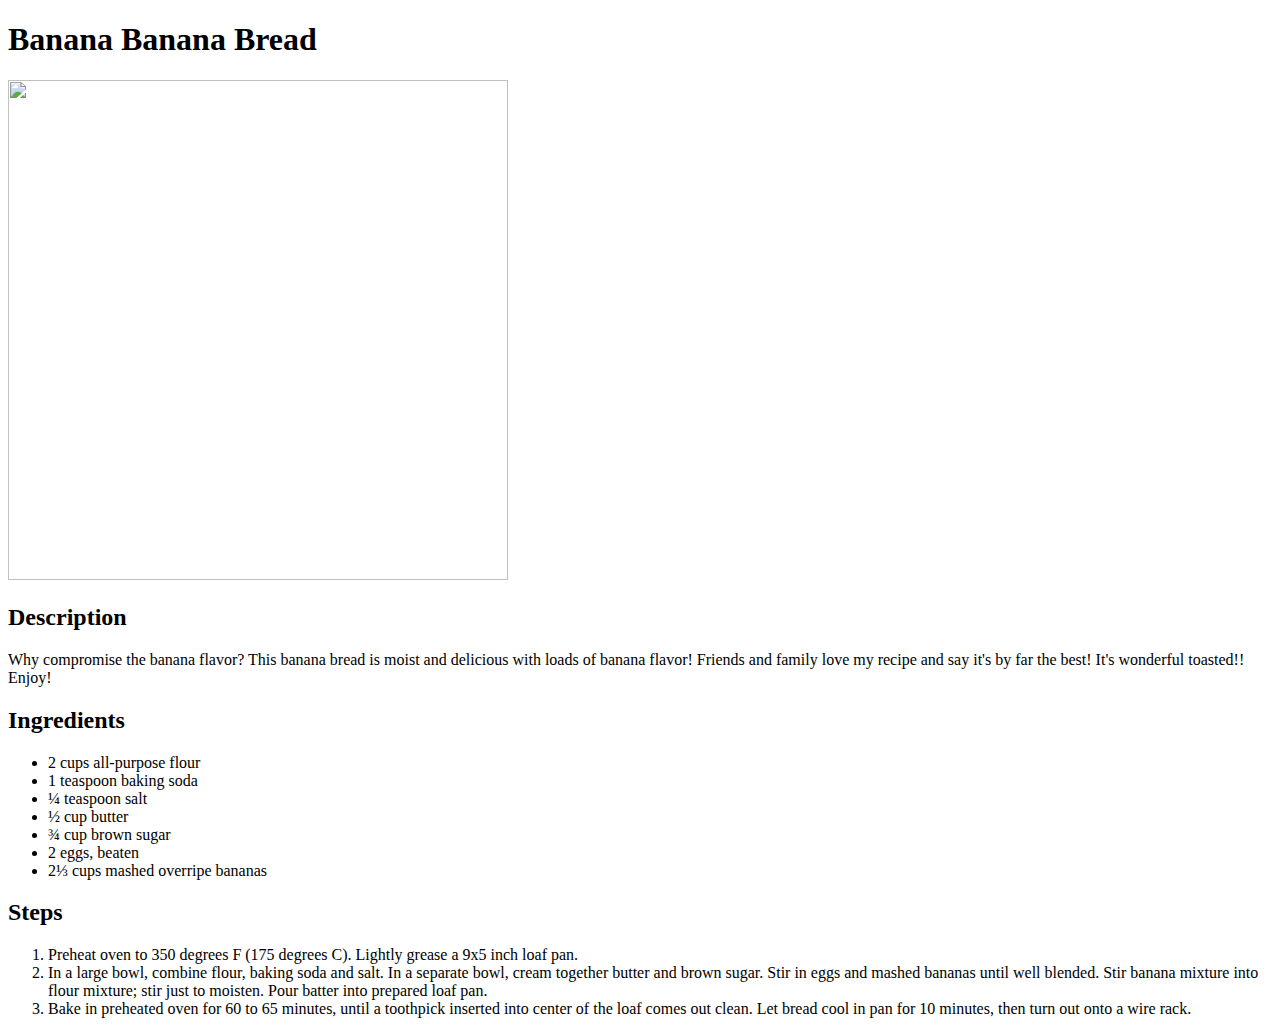
==== recipes/Banana_Bread.html @ 84b674cf "Iteration 4: Add More Recipes" ====
<!DOCTYPE html>
<html>
<head>
    <meta charset="utf-8">
    <title>Banana Bread</title>
</head>
<body>
    <h1>Banana Banana Bread</h1>
    <img src="https://imagesvc.meredithcorp.io/v3/mm/image?url=https%3A%2F%2Fstatic.onecms.io%2Fwp-content%2Fuploads%2Fsites%2F43%2F2022%2F03%2F30%2F20144-banana-banana-bread-mfs-60.jpg"
    width="500" height="500"
    />

    <h2>Description</h2>

    <p>Why compromise the banana flavor? This banana bread is moist and delicious with loads of banana flavor! Friends and family love my recipe and say it's by far the best! It's wonderful toasted!! Enjoy!
    </p>

    <h2>Ingredients</h2>
    <ul>
        <li>2 cups all-purpose flour</li>
        <li>1 teaspoon baking soda</li>
        <li>¼ teaspoon salt</li>
        <li>½ cup butter</li>
        <li>¾ cup brown sugar</li>
        <li>2 eggs, beaten</li>
        <li>2⅓ cups mashed overripe bananas</li>
    </ul>

    <h2>Steps</h2>
    <ol>
        <li>Preheat oven to 350 degrees F (175 degrees C). Lightly grease a 9x5 inch loaf pan.
        </li>
        <li>In a large bowl, combine flour, baking soda and salt. In a separate bowl, cream together butter and brown sugar. Stir in eggs and mashed bananas until well blended. Stir banana mixture into flour mixture; stir just to moisten. Pour batter into prepared loaf pan.
        </li>
        <li>Bake in preheated oven for 60 to 65 minutes, until a toothpick inserted into center of the loaf comes out clean. Let bread cool in pan for 10 minutes, then turn out onto a wire rack.
        </li>
    </ol>

</body>

</html>
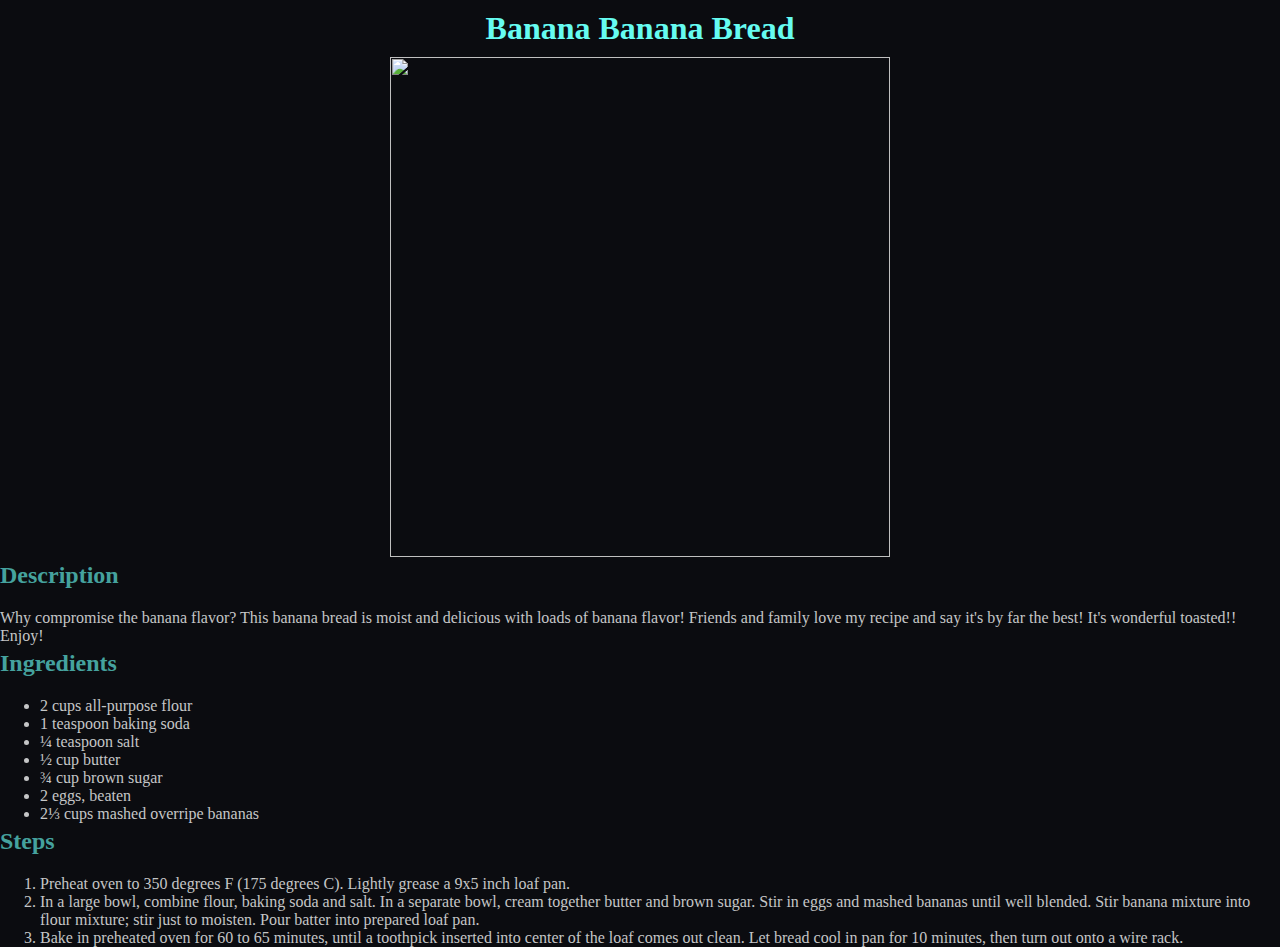
==== commit f4cf864b: "Iteration 6: Adding CSS" ====
--- a/recipes/Banana_Bread.html
+++ b/recipes/Banana_Bread.html
@@ -3,6 +3,7 @@
 <head>
     <meta charset="utf-8">
     <title>Banana Bread</title>
+    <link rel="stylesheet" href="../styles.css"/>
 </head>
 <body>
     <h1>Banana Banana Bread</h1>
--- a/styles.css
+++ b/styles.css
@@ -0,0 +1,43 @@
+
+* {
+    padding:1;
+    margin: 0;
+    background-color: #0B0C10;
+}
+
+h1 {
+    color:#66FCF1;
+    text-align: center;
+    padding: 10px 0 10px 0;
+}
+
+h2 {
+    color:#45A29E;
+    padding: 5px 0 20px 0;
+}
+
+p, ul li, ol li {
+    color:#C5C6C7;
+}
+
+a {
+    text-decoration: none;
+    color:#C5C6C7;
+    font-weight: bold;
+
+}
+
+img {
+    display: block;
+    margin-left:auto;
+    margin-right:auto;
+}
+
+.link {
+margin-left:45%;
+margin-right:auto;
+text-align: center;    
+letter-spacing: 2.2px;
+line-height: 1.4;
+
+}
